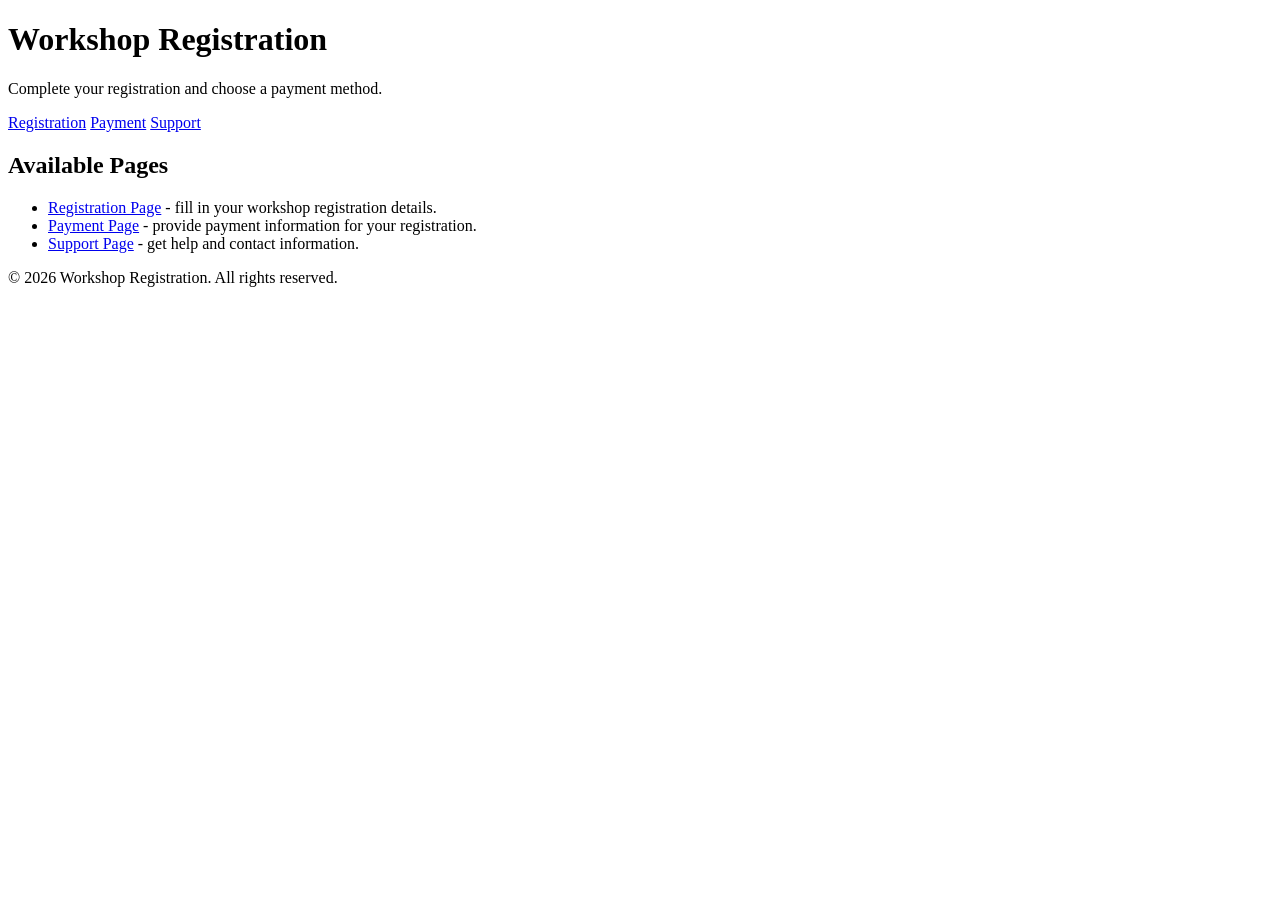
==== index.html @ aec3c19b "Create index.html" ====
<!DOCTYPE html>
<html>

<head>
  <title>Workshop Registration - Payment</title>
  <link rel="stylesheet" href="css files/style.css">
</head>

<body>

  <header>
    <h1>Workshop Registration</h1>
    <p>Complete your registration and choose a payment method.</p>
  </header>

  <nav>
    <a href="registration.html">Registration</a> 
    <a href="payment.html">Payment</a> 
    <a href="support.html">Support</a>
  </nav>

  <section>
    <h2>Available Pages</h2>
    <ul>
      <li><a href="registration.html">Registration Page</a> - fill in your workshop registration details.</li>
      <li><a href="payment.html">Payment Page</a> - provide payment information for your registration.</li>
      <li><a href="support.html">Support Page</a> - get help and contact information.</li>
    </ul>
  </section>
  
 

  <footer>
    <p>© 2026 Workshop Registration. All rights reserved.</p>
  </footer>

</body>

</html>
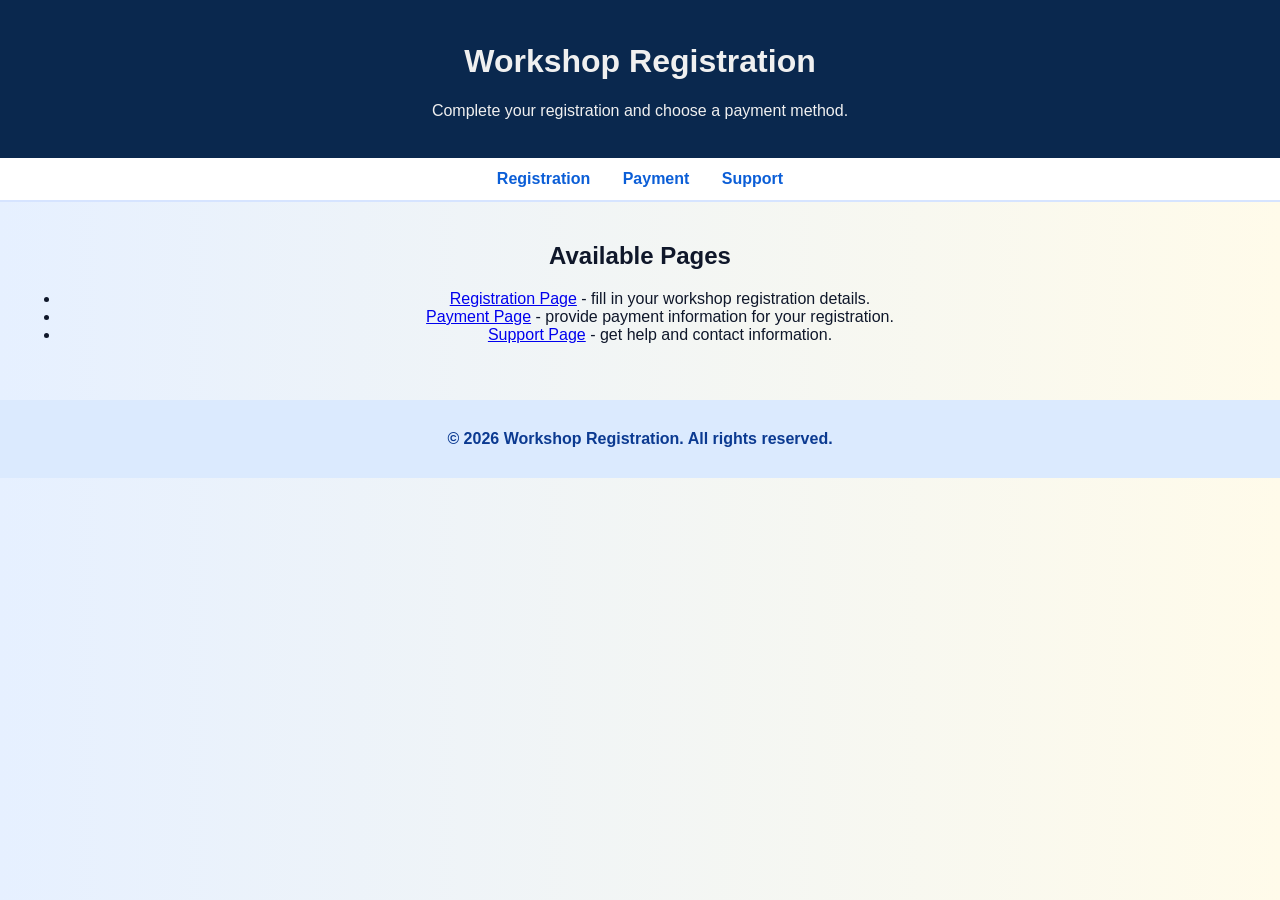
==== commit d483f1e6: "Update index.html" ====
--- a/index.html
+++ b/index.html
@@ -3,7 +3,7 @@
 
 <head>
   <title>Workshop Registration - Payment</title>
-  <link rel="stylesheet" href="css files/style.css">
+  <link rel="stylesheet" href="style.css">
 </head>
 
 <body>
--- a/style.css
+++ b/style.css
@@ -0,0 +1,106 @@
+/* General reset */
+body {
+  margin: 0;
+  font-family: Arial, Helvetica, sans-serif;
+  background: linear-gradient(to right, #e6f0ff, #fffbea); /* bluish white + soft yellow */
+  color: #0f172a;
+}
+
+/* Header */
+header {
+  background: #0a284e;       /* deep blue */
+  color: #f0f0f0;            /* bright yellow text */
+  padding: 22px 16px;
+  text-align: center;
+}
+.image-container {
+  text-align: center;   /* centers inline elements like <img> */
+}
+
+.image-container img {
+  max-width: 600px;
+  border-radius: 10px;
+}
+
+
+/* Navigation bar */
+nav {
+  background: #ffffff;
+  border-bottom: 2px solid #d6e4ff;
+  padding: 12px;
+  text-align: center;
+}
+
+nav a {
+  margin: 0 14px;
+  text-decoration: none;
+  color: #0b5ed7;            /* blue links */
+  font-weight: bold;
+}
+
+nav a:hover {
+  color: #073a86;            /* darker blue on hover */
+}
+
+/* Main section */
+section {
+  padding: 20px;
+  text-align: center;
+}
+
+/* Form container */
+form {
+  max-width: 600px;
+  margin: 0 auto;
+  text-align: left;
+  background: #ffffff;
+  padding: 22px;
+  border: 2px solid #cfe0ff;
+  border-radius: 12px;
+  box-shadow: 0 4px 8px rgba(0,0,0,0.1);
+}
+
+form label {
+  display: block;
+  margin-top: 12px;
+  font-weight: bold;
+  color: #0a284e;
+}
+
+form input,
+form select {
+  width: 100%;
+  padding: 10px;
+  margin-top: 6px;
+  border: 1px solid #c7d8fb;
+  border-radius: 8px;
+  box-sizing: border-box;
+  background: #f8fbff;
+}
+
+/* Buttons */
+button {
+  background: #0b5ed7;       /* blue button */
+  color: #fffbea;            /* soft yellow text */
+  border: none;
+  padding: 12px 18px;
+  font-size: 16px;
+  border-radius: 10px;
+  cursor: pointer;
+  margin-top: 15px;
+}
+
+button:hover {
+  background: #073a86;       /* darker blue hover */
+  color: #ffffff;            /* bright yellow hover text */
+}
+
+/* Footer */
+footer {
+  background: #dbeafe;       /* light bluish background */
+  color: #0b3a91;
+  text-align: center;
+  padding: 14px;
+  margin-top: 20px;
+  font-weight: bold;
+}
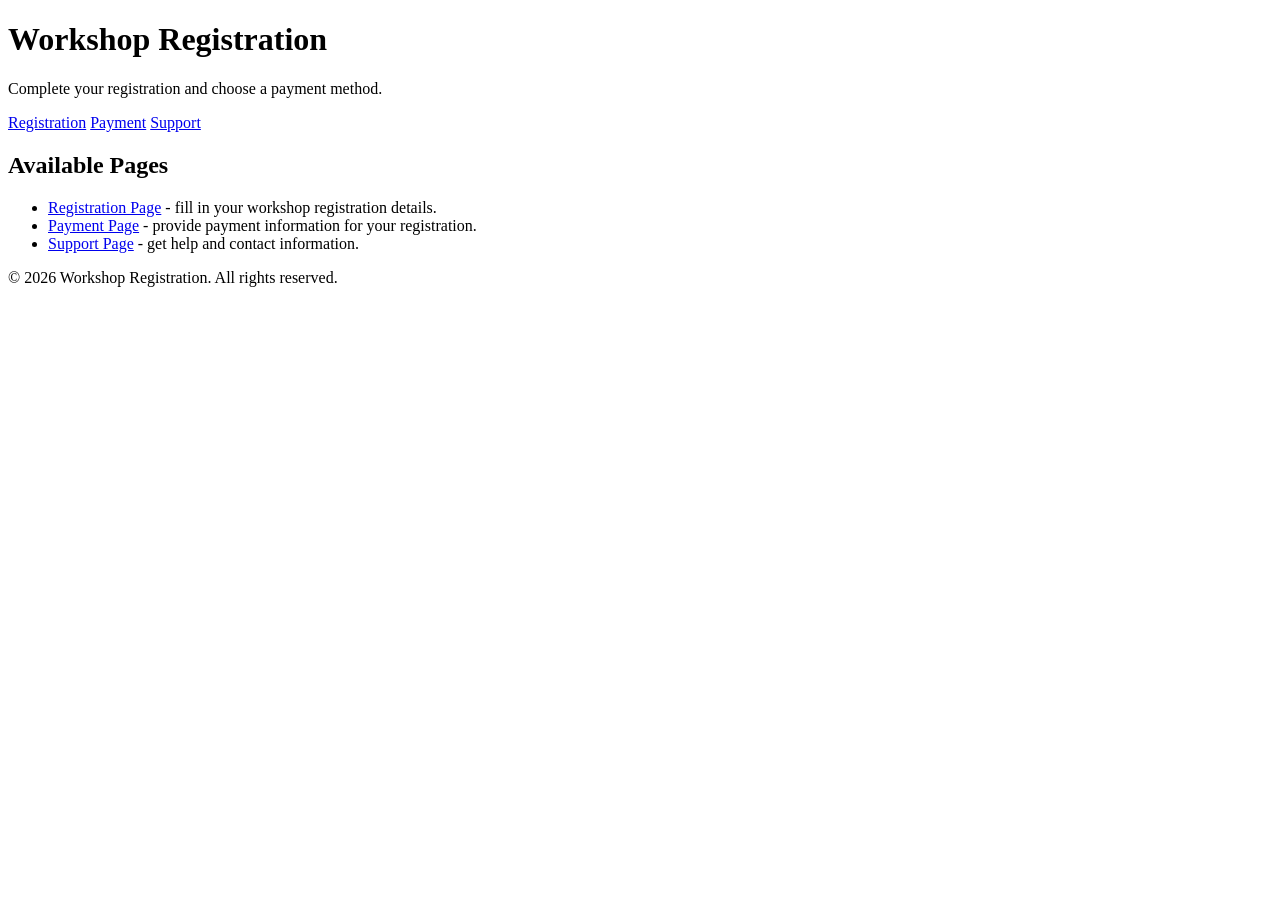
==== commit 56cd9dbb: "Update stylesheet link path in index.html" ====
--- a/index.html
+++ b/index.html
@@ -3,7 +3,7 @@
 
 <head>
   <title>Workshop Registration - Payment</title>
-  <link rel="stylesheet" href="style.css">
+  <link rel="stylesheet" href="css files/style.css">
 </head>
 
 <body>
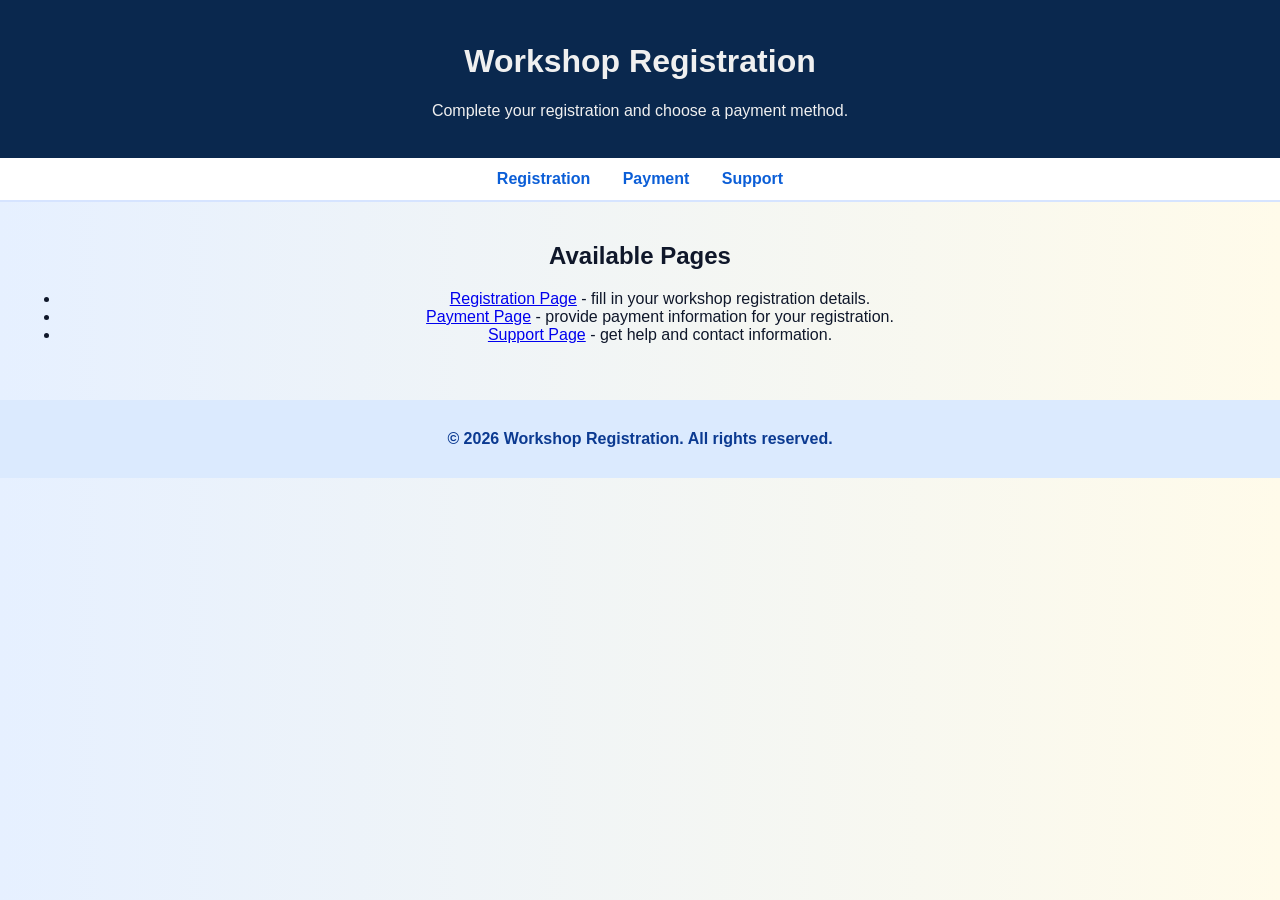
==== commit eb921d1c: "Fix stylesheet link in index.html" ====
--- a/index.html
+++ b/index.html
@@ -3,7 +3,7 @@
 
 <head>
   <title>Workshop Registration - Payment</title>
-  <link rel="stylesheet" href="css files/style.css">
+  <link rel="stylesheet" href="style.css">
 </head>
 
 <body>
--- a/style.css
+++ b/style.css
@@ -0,0 +1,106 @@
+/* General reset */
+body {
+  margin: 0;
+  font-family: Arial, Helvetica, sans-serif;
+  background: linear-gradient(to right, #e6f0ff, #fffbea); /* bluish white + soft yellow */
+  color: #0f172a;
+}
+
+/* Header */
+header {
+  background: #0a284e;       /* deep blue */
+  color: #f0f0f0;            /* bright yellow text */
+  padding: 22px 16px;
+  text-align: center;
+}
+.image-container {
+  text-align: center;   /* centers inline elements like <img> */
+}
+
+.image-container img {
+  max-width: 600px;
+  border-radius: 10px;
+}
+
+
+/* Navigation bar */
+nav {
+  background: #ffffff;
+  border-bottom: 2px solid #d6e4ff;
+  padding: 12px;
+  text-align: center;
+}
+
+nav a {
+  margin: 0 14px;
+  text-decoration: none;
+  color: #0b5ed7;            /* blue links */
+  font-weight: bold;
+}
+
+nav a:hover {
+  color: #073a86;            /* darker blue on hover */
+}
+
+/* Main section */
+section {
+  padding: 20px;
+  text-align: center;
+}
+
+/* Form container */
+form {
+  max-width: 600px;
+  margin: 0 auto;
+  text-align: left;
+  background: #ffffff;
+  padding: 22px;
+  border: 2px solid #cfe0ff;
+  border-radius: 12px;
+  box-shadow: 0 4px 8px rgba(0,0,0,0.1);
+}
+
+form label {
+  display: block;
+  margin-top: 12px;
+  font-weight: bold;
+  color: #0a284e;
+}
+
+form input,
+form select {
+  width: 100%;
+  padding: 10px;
+  margin-top: 6px;
+  border: 1px solid #c7d8fb;
+  border-radius: 8px;
+  box-sizing: border-box;
+  background: #f8fbff;
+}
+
+/* Buttons */
+button {
+  background: #0b5ed7;       /* blue button */
+  color: #fffbea;            /* soft yellow text */
+  border: none;
+  padding: 12px 18px;
+  font-size: 16px;
+  border-radius: 10px;
+  cursor: pointer;
+  margin-top: 15px;
+}
+
+button:hover {
+  background: #073a86;       /* darker blue hover */
+  color: #ffffff;            /* bright yellow hover text */
+}
+
+/* Footer */
+footer {
+  background: #dbeafe;       /* light bluish background */
+  color: #0b3a91;
+  text-align: center;
+  padding: 14px;
+  margin-top: 20px;
+  font-weight: bold;
+}
